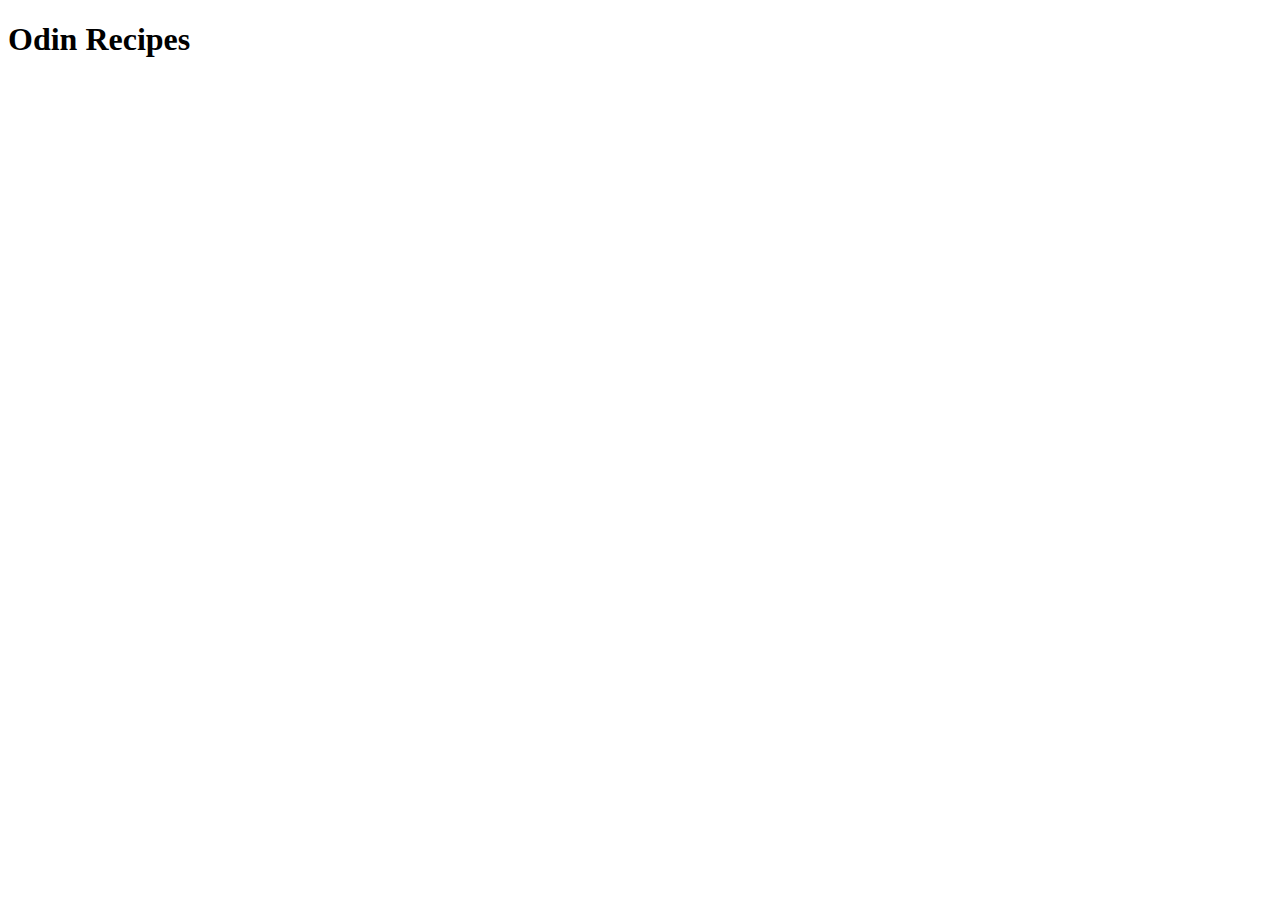
==== index.html @ 1f54fabe "Edit on the Index page. Created Header for site" ====
<!DOCTYPE html>
<html lang="en">
<head>
    <meta charset="UTF-8">
    <meta name="viewport" content="width=device-width, initial-scale=1.0">
    <title>Document</title>
</head>
<body>
    <h1>Odin Recipes</h1>
</body>
</html>
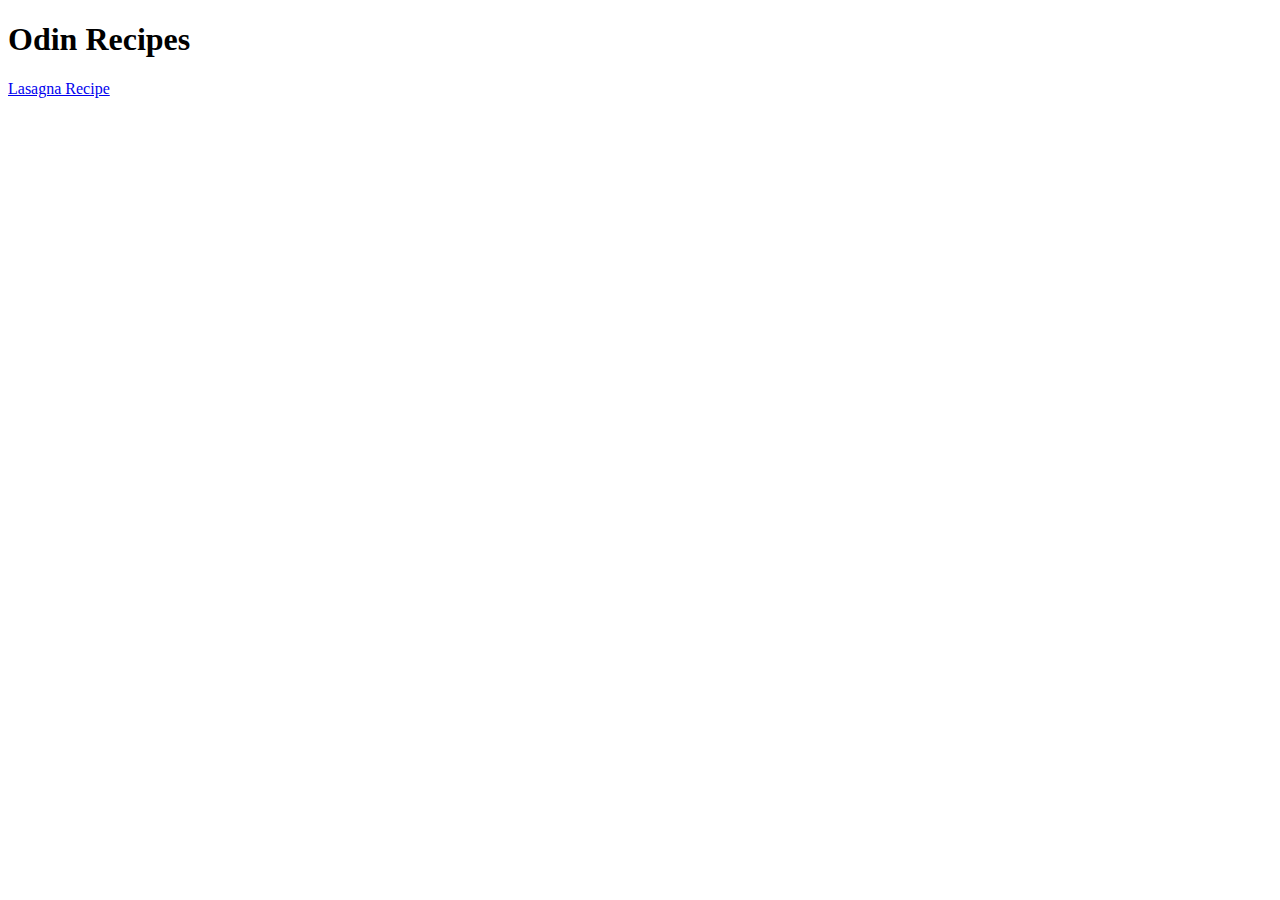
==== commit ff4de8e6: "Added an acnhor tag linked to the lasagna recipe from the index.html file" ====
--- a/index.html
+++ b/index.html
@@ -3,9 +3,10 @@
 <head>
     <meta charset="UTF-8">
     <meta name="viewport" content="width=device-width, initial-scale=1.0">
-    <title>Document</title>
+    <title>Odin Recipes</title>
 </head>
 <body>
     <h1>Odin Recipes</h1>
+    <a href="recipes/lasagna.html">Lasagna Recipe</a>
 </body>
 </html>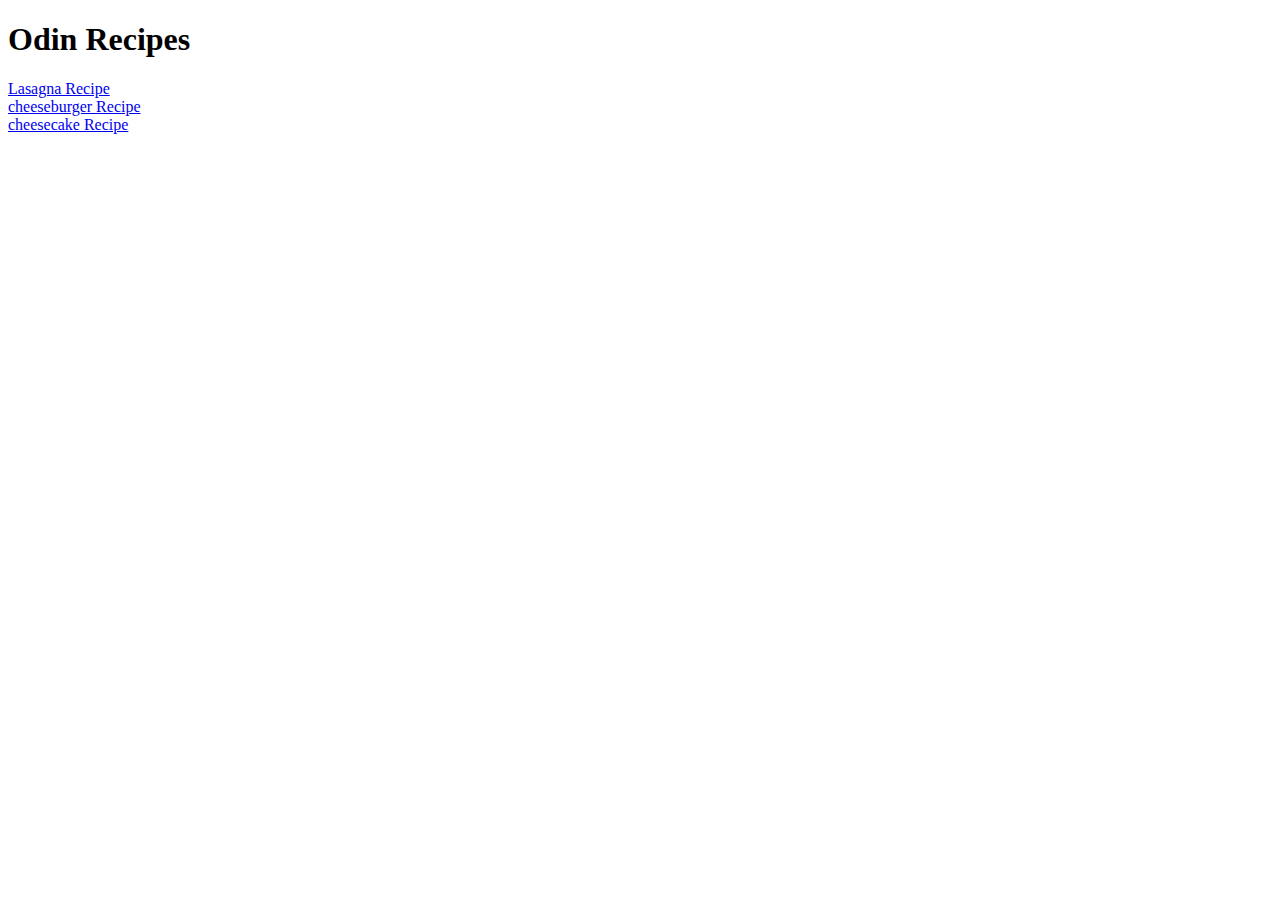
==== commit 3d5ea439: "created two more anchor tags for the cheeseburger and cheesecake recipes on the mian index page" ====
--- a/index.html
+++ b/index.html
@@ -8,5 +8,9 @@
 <body>
     <h1>Odin Recipes</h1>
     <a href="recipes/lasagna.html">Lasagna Recipe</a>
+    <br>
+    <a href="recipes/cheeseburger.html">cheeseburger Recipe</a>
+    <br>
+    <a href="recipes/cheesecake.html">cheesecake Recipe</a>
 </body>
 </html>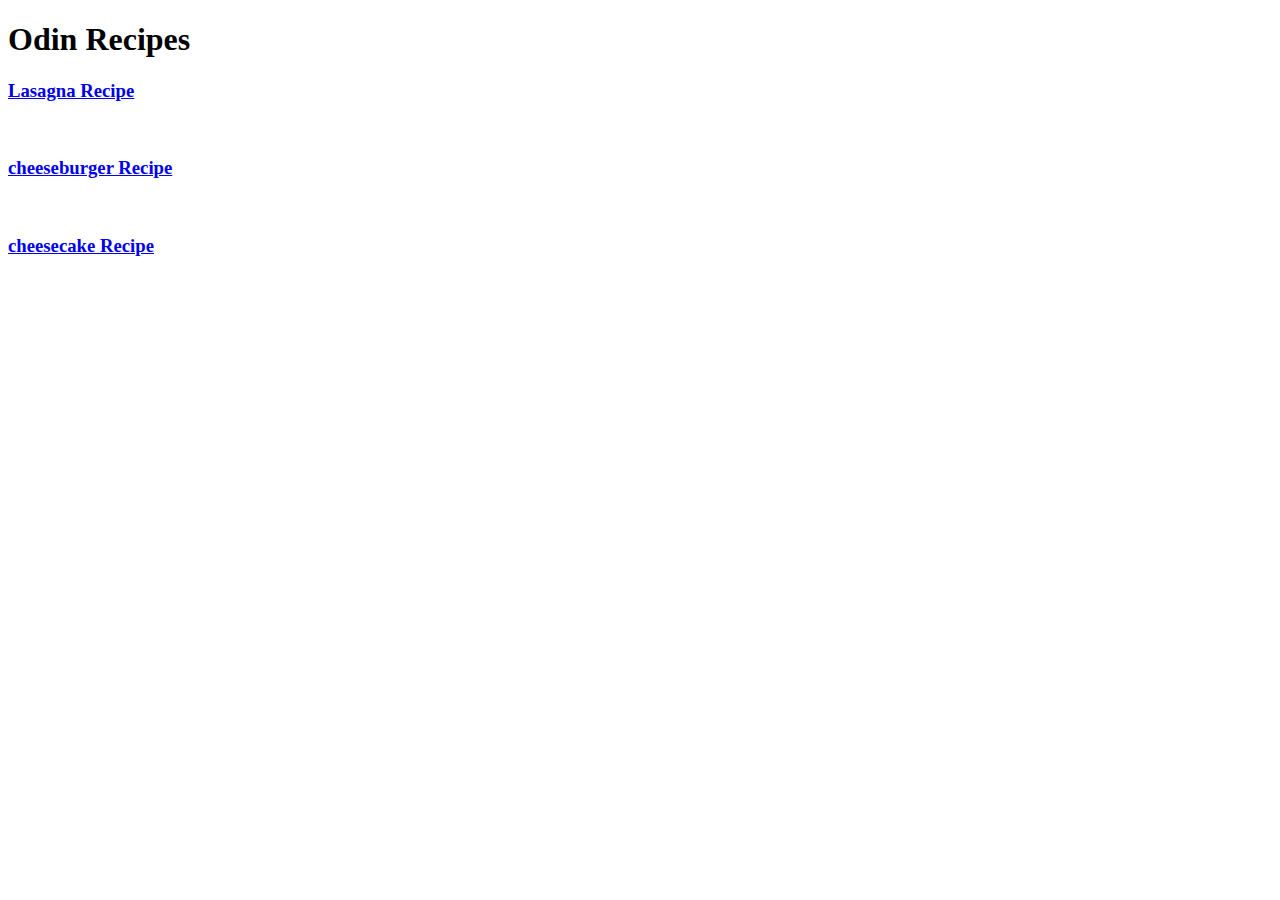
==== commit 836d91ee: "Added images to each recipe and added a header tag to index.html" ====
--- a/index.html
+++ b/index.html
@@ -7,10 +7,10 @@
 </head>
 <body>
     <h1>Odin Recipes</h1>
-    <a href="recipes/lasagna.html">Lasagna Recipe</a>
+    <h3><a href="recipes/lasagna.html">Lasagna Recipe</a></h3>
     <br>
-    <a href="recipes/cheeseburger.html">cheeseburger Recipe</a>
+    <h3><a href="recipes/cheeseburger.html">cheeseburger Recipe</a></h3>
     <br>
-    <a href="recipes/cheesecake.html">cheesecake Recipe</a>
+    <h3><a href="recipes/cheesecake.html">cheesecake Recipe</a></h3>
 </body>
 </html>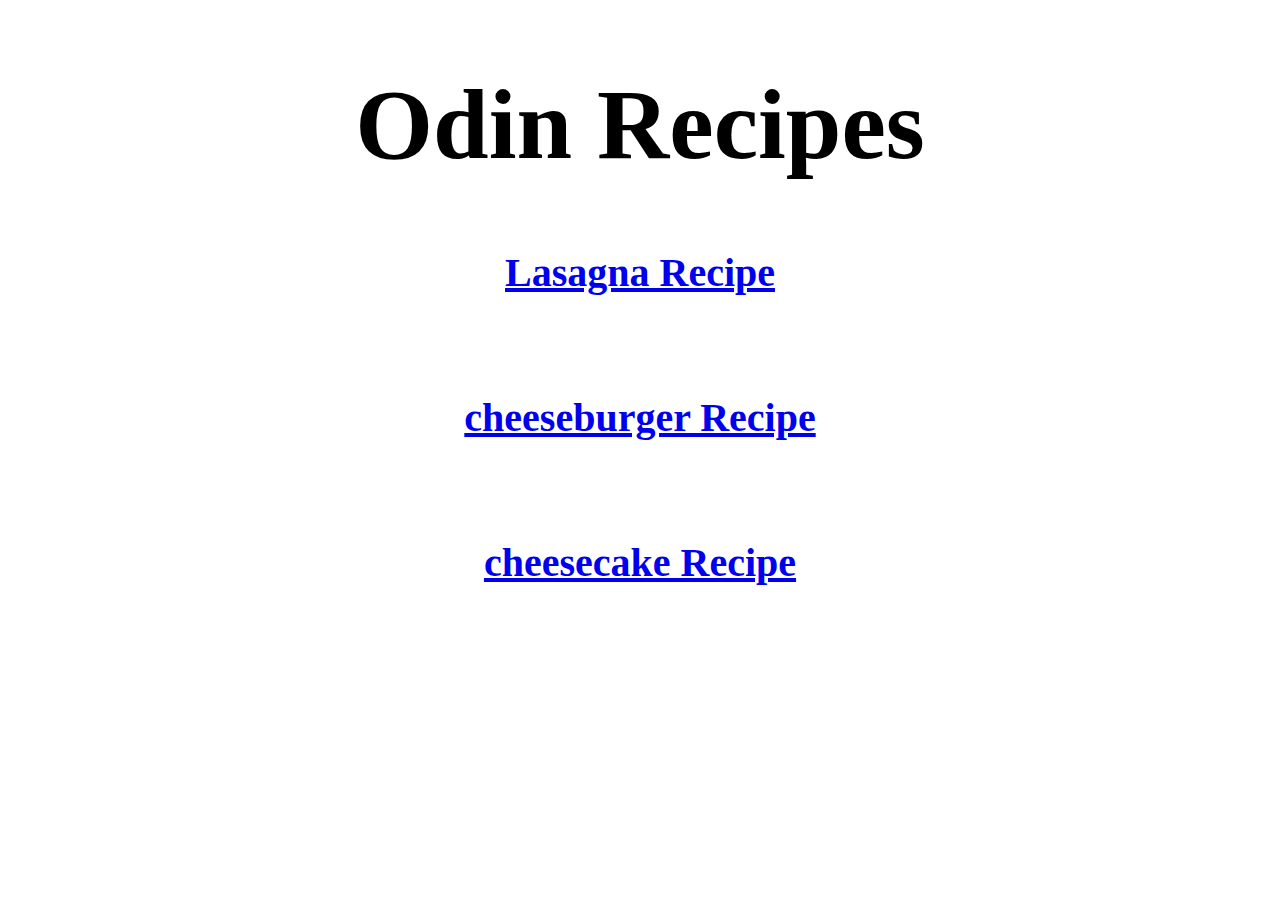
==== commit ac229b35: "Linked a CSS file to the main page and added style values to h1 and h3" ====
--- a/index.html
+++ b/index.html
@@ -4,6 +4,7 @@
     <meta charset="UTF-8">
     <meta name="viewport" content="width=device-width, initial-scale=1.0">
     <title>Odin Recipes</title>
+    <link rel="stylesheet" href="./CSS/style.css">
 </head>
 <body>
     <h1>Odin Recipes</h1>
--- a/CSS/style.css
+++ b/CSS/style.css
@@ -0,0 +1,9 @@
+h3 {
+    text-align: center;
+    font-weight: bolder;
+    font-size: 40px;
+}
+h1 {
+    text-align: center;
+    font-size: 100px;
+}